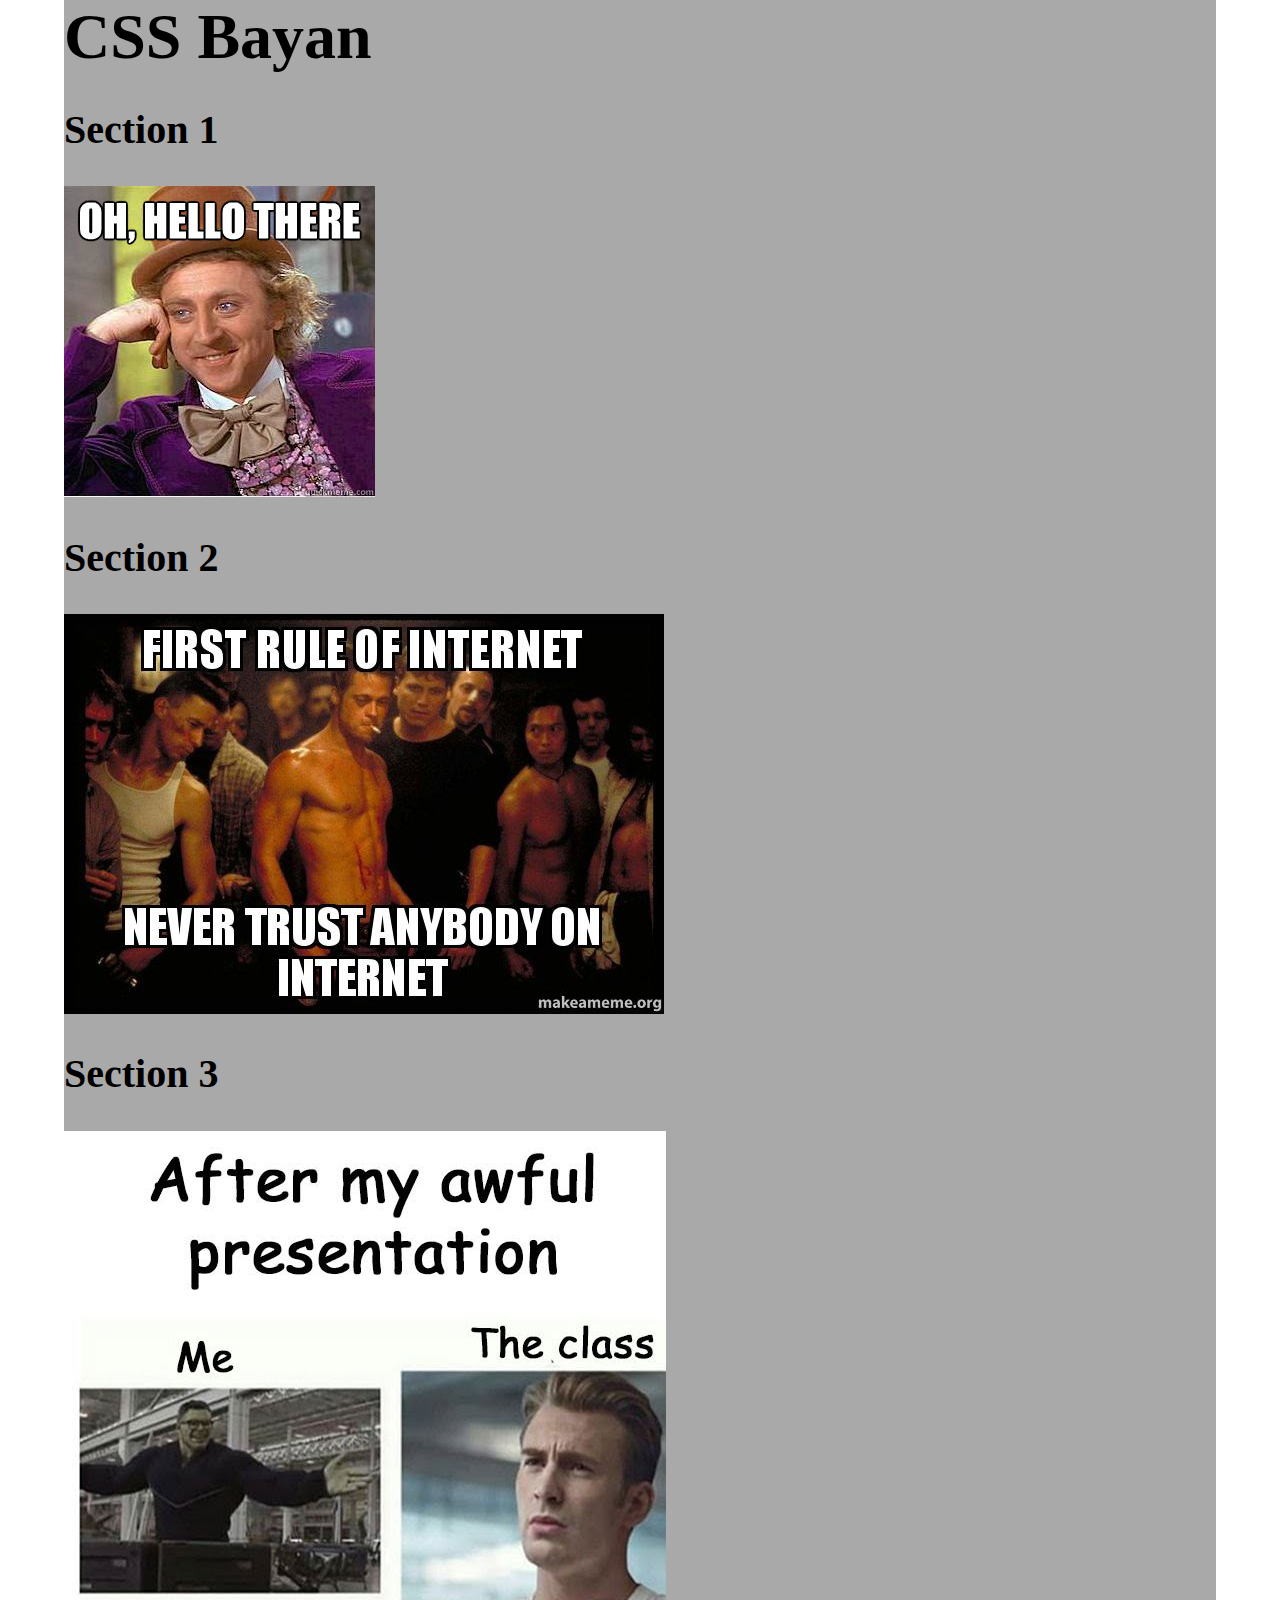
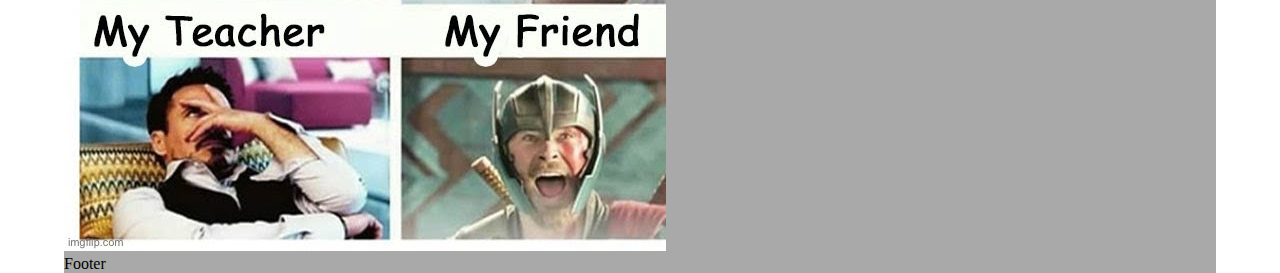
==== cssBayan/index.html @ b28ae28e "feat: add basic layout for html and 3 breakpoints (Sun, Mar 12, 2023 09:28:00 PM)" ====
<!DOCTYPE html>
<html lang="en">
  <head>
    <meta charset="UTF-8" />
    <meta http-equiv="X-UA-Compatible" content="IE=edge" />
    <meta name="viewport" content="width=device-width, initial-scale=1.0" />
    <title>CSS Bayan</title>
    <link rel="stylesheet" href="./css/normalize.css" />
    <link rel="stylesheet" href="./css/styles.css" />
  </head>
  <body>
    <div class="body-wrapper">
      <header>
        <h1>CSS Bayan</h1>
      </header>
      <main>
        <div class="accordion">
          <div class="accordion-section">
            <div class="accordion-header">
              <h2 class="accordion-title">Section 1</h2>
              <i class="accordion-icon"></i>
            </div>
            <div class="accordion-content">
              <img
                src="./assets/images/1.jpg"
                alt="Meme Image"
                class="accordion-image"
              />
            </div>
          </div>
          <div class="accordion-section">
            <div class="accordion-header">
              <h2 class="accordion-title">Section 2</h2>
              <i class="accordion-icon"></i>
            </div>
            <div class="accordion-content">
              <img
                src="./assets/images/2.jpg"
                alt="Meme Image"
                class="accordion-image"
              />
            </div>
          </div>
          <div class="accordion-section">
            <div class="accordion-header">
              <h2 class="accordion-title">Section 3</h2>
              <i class="accordion-icon"></i>
            </div>
            <div class="accordion-content">
              <img
                src="./assets/images/3.jpg"
                alt="Meme Image"
                class="accordion-image"
              />
            </div>
          </div>
        </div>
      </main>
      <footer>Footer</footer>
    </div>
  </body>
</html>
---- cssBayan/css/styles.css ----
.body-wrapper {
  background-color: darkgrey;
  margin: 0 auto;
  max-width: 90%;
}

h1 {
  margin: 0;
}

.accordion {
  display: flex;
  flex-direction: column;
}


/* Mobile breakpoint */
@media screen and (max-width: 767px) {


  h1 {
    font-size: 2em;
  }

  .accordion-title {
    font-size: 1.5rem;
  }

  /* .accordion-content {
    font-size: 1rem;
  } */
}

/* Tablet breakpoint */
@media screen and (min-width: 768px) and (max-width: 1199px) {

  h1 {
    font-size: 3em;
  }

  .accordion-title {
    font-size: 2rem;
  }

  /* .accordion-content {
      font-size: 1.2rem;
    } */
}

/* Desktop breakpoint */
@media screen and (min-width: 1200px) {


  h1 {
    font-size: 4em;
  }

  .accordion-title {
    font-size: 2.5rem;
  }

  /* .accordion-content {
      font-size: 1.5rem;
    } */
}
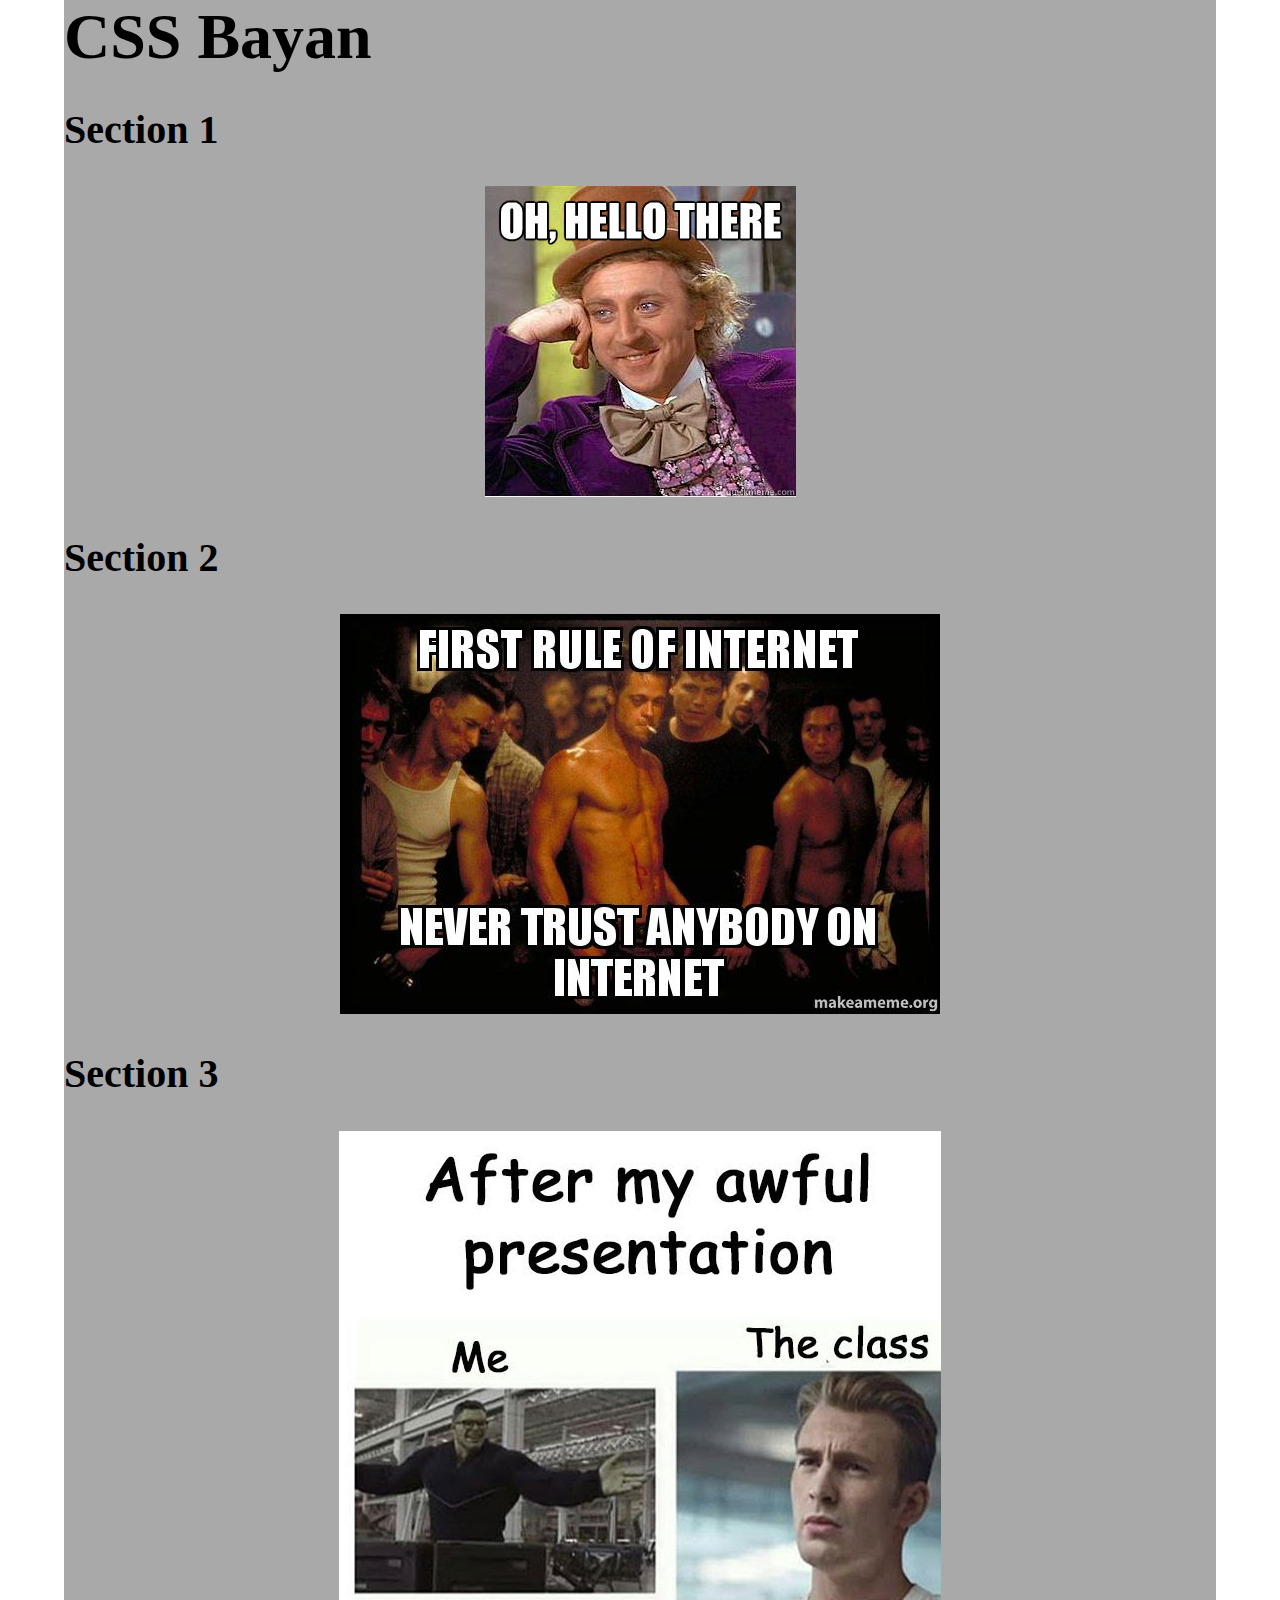
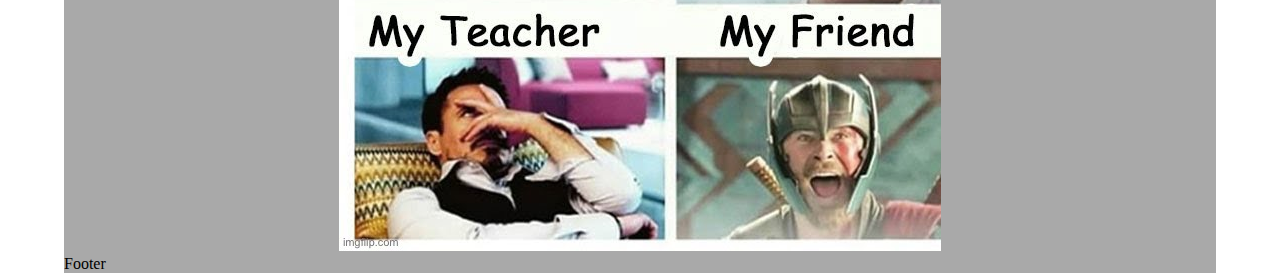
==== commit b4a9fe4d: "feat: add hover icons and coursor pointer in desktop breakpoint (Sun, Mar 12, 2023 10:03:00 PM)" ====
--- a/cssBayan/index.html
+++ b/cssBayan/index.html
@@ -18,7 +18,12 @@
           <div class="accordion-section">
             <div class="accordion-header">
               <h2 class="accordion-title">Section 1</h2>
-              <i class="accordion-icon"></i>
+              <i class="accordion-icon">
+                <img
+                  src="./assets/icons/folder-open-regular.svg"
+                  alt="Open folder icon"
+                />
+              </i>
             </div>
             <div class="accordion-content">
               <img
@@ -31,7 +36,12 @@
           <div class="accordion-section">
             <div class="accordion-header">
               <h2 class="accordion-title">Section 2</h2>
-              <i class="accordion-icon"></i>
+              <i class="accordion-icon">
+                <img
+                  src="./assets/icons/folder-open-regular.svg"
+                  alt="Open folder icon"
+                />
+              </i>
             </div>
             <div class="accordion-content">
               <img
@@ -44,7 +54,12 @@
           <div class="accordion-section">
             <div class="accordion-header">
               <h2 class="accordion-title">Section 3</h2>
-              <i class="accordion-icon"></i>
+              <i class="accordion-icon">
+                <img
+                  src="./assets/icons/folder-open-regular.svg"
+                  alt="Open folder icon"
+                />
+              </i>
             </div>
             <div class="accordion-content">
               <img
--- a/cssBayan/css/styles.css
+++ b/cssBayan/css/styles.css
@@ -11,6 +11,33 @@
 .accordion {
   display: flex;
   flex-direction: column;
+}
+
+.accordion-header {
+  display: flex;
+  justify-content: space-between;
+  align-items: center;
+}
+
+.accordion-icon {
+  display: inline-block;
+  width: 1.2em;
+  height: 1.2em;
+  vertical-align: middle;
+  margin-right: 0.5em;
+  /*hide the icons*/
+  opacity: 0;
+}
+
+.accordion-icon svg {
+  display: block;
+  width: 100%;
+  height: 100%;
+  fill: currentColor;
+}
+
+.accordion-content {
+  text-align: center;
 }
 
 
@@ -50,6 +77,16 @@
 /* Desktop breakpoint */
 @media screen and (min-width: 1200px) {
 
+  .accordion:hover .accordion-icon {
+    /* add a transition effect */
+    transition: opacity 0.1s;
+    /*show the icons*/
+    opacity: 1;
+  }
+
+  .accordion:hover {
+    cursor: pointer;
+  }
 
   h1 {
     font-size: 4em;
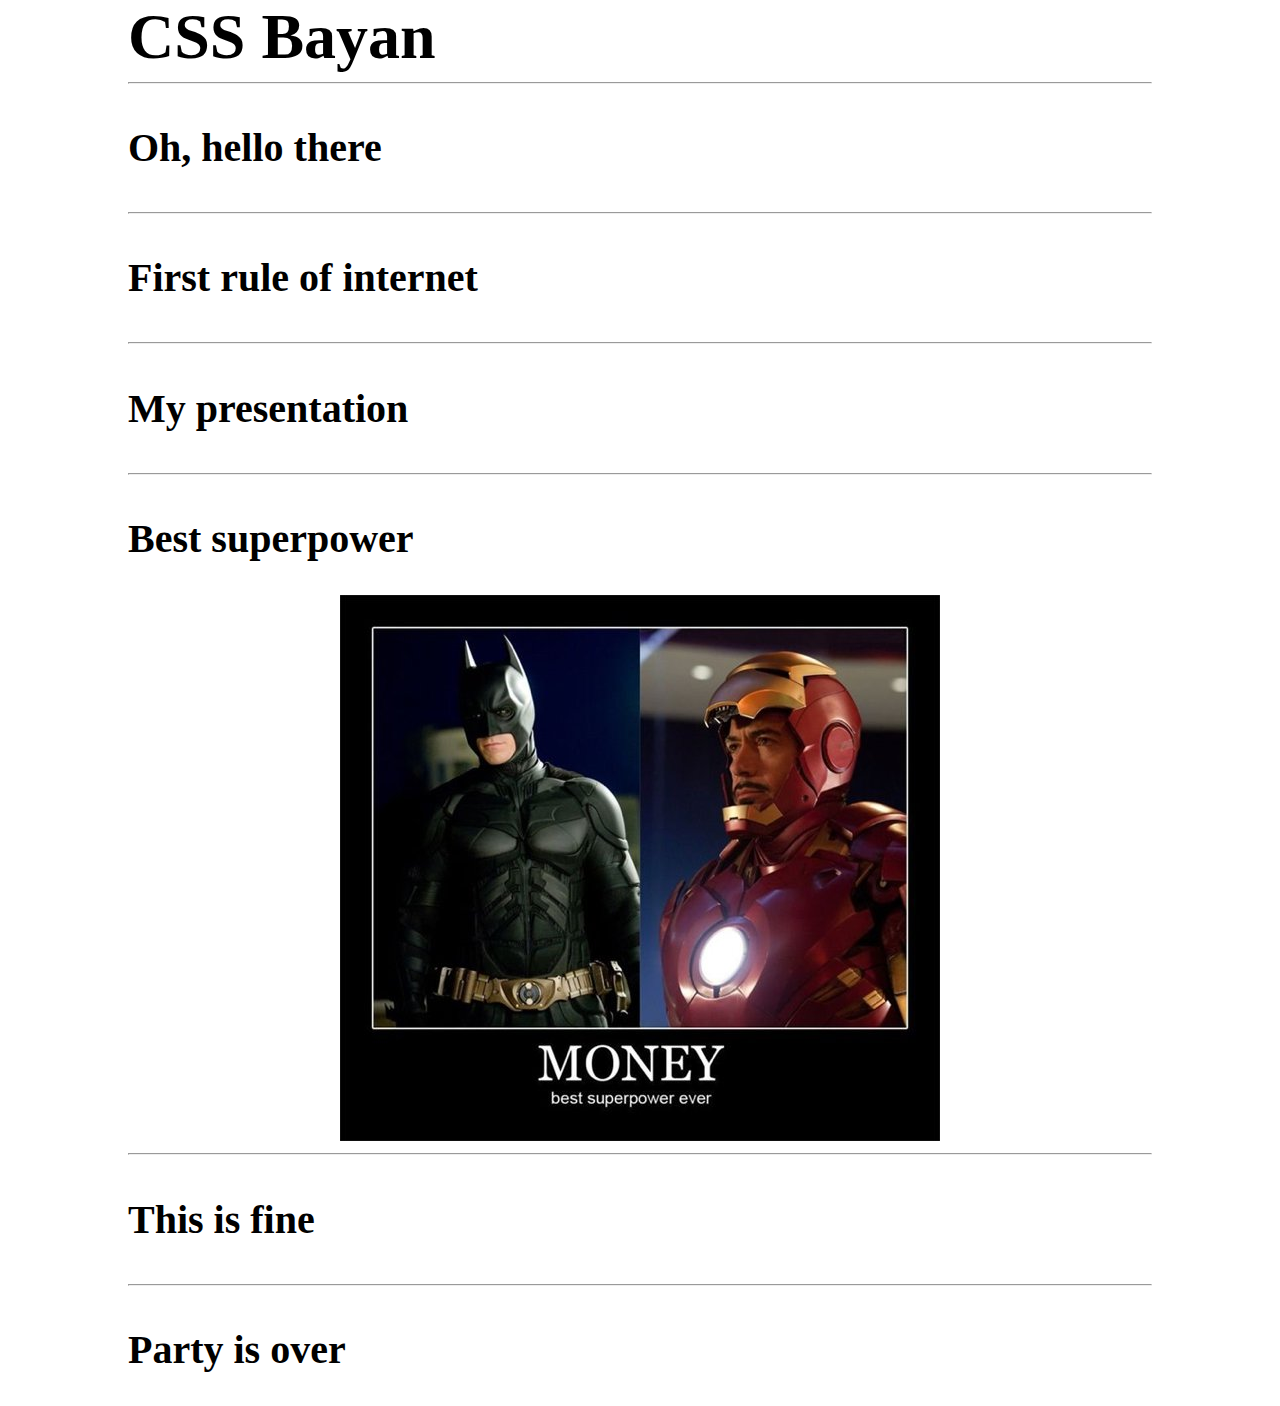
==== commit b8afcff1: "feat: add changing icon when accordion-section hover and showing 4th image by default in desktop bre" ====
--- a/cssBayan/index.html
+++ b/cssBayan/index.html
@@ -12,15 +12,16 @@
     <div class="body-wrapper">
       <header>
         <h1>CSS Bayan</h1>
+        <hr />
       </header>
       <main>
         <div class="accordion">
           <div class="accordion-section">
             <div class="accordion-header">
-              <h2 class="accordion-title">Section 1</h2>
+              <h2 class="accordion-title">Oh, hello there</h2>
               <i class="accordion-icon">
                 <img
-                  src="./assets/icons/folder-open-regular.svg"
+                  src="./assets/icons/folder-closed-regular.svg"
                   alt="Open folder icon"
                 />
               </i>
@@ -32,13 +33,15 @@
                 class="accordion-image"
               />
             </div>
+            <hr />
           </div>
+
           <div class="accordion-section">
             <div class="accordion-header">
-              <h2 class="accordion-title">Section 2</h2>
+              <h2 class="accordion-title">First rule of internet</h2>
               <i class="accordion-icon">
                 <img
-                  src="./assets/icons/folder-open-regular.svg"
+                  src="./assets/icons/folder-closed-regular.svg"
                   alt="Open folder icon"
                 />
               </i>
@@ -50,13 +53,14 @@
                 class="accordion-image"
               />
             </div>
+            <hr />
           </div>
           <div class="accordion-section">
             <div class="accordion-header">
-              <h2 class="accordion-title">Section 3</h2>
+              <h2 class="accordion-title">My presentation</h2>
               <i class="accordion-icon">
                 <img
-                  src="./assets/icons/folder-open-regular.svg"
+                  src="./assets/icons/folder-closed-regular.svg"
                   alt="Open folder icon"
                 />
               </i>
@@ -68,10 +72,67 @@
                 class="accordion-image"
               />
             </div>
+            <hr />
+          </div>
+          <div class="accordion-section">
+            <div class="accordion-header">
+              <h2 class="accordion-title">Best superpower</h2>
+              <i class="accordion-icon accordion-icon-open">
+                <img
+                  src="./assets/icons/folder-closed-regular.svg"
+                  alt="Open folder icon"
+                />
+              </i>
+            </div>
+            <div class="accordion-content accordion-content-active">
+              <img
+                src="./assets/images/4.jpg"
+                alt="Meme Image"
+                class="accordion-image"
+              />
+            </div>
+            <hr />
+          </div>
+          <div class="accordion-section">
+            <div class="accordion-header">
+              <h2 class="accordion-title">This is fine</h2>
+              <i class="accordion-icon">
+                <img
+                  src="./assets/icons/folder-closed-regular.svg"
+                  alt="Open folder icon"
+                />
+              </i>
+            </div>
+            <div class="accordion-content">
+              <img
+                src="./assets/images/5.jpg"
+                alt="Meme Image"
+                class="accordion-image"
+              />
+            </div>
+            <hr />
+          </div>
+          <div class="accordion-section">
+            <div class="accordion-header">
+              <h2 class="accordion-title">Party is over</h2>
+              <i class="accordion-icon">
+                <img
+                  src="./assets/icons/folder-closed-regular.svg"
+                  alt="Open folder icon"
+                />
+              </i>
+            </div>
+            <div class="accordion-content">
+              <img
+                src="./assets/images/6.jpg"
+                alt="Meme Image"
+                class="accordion-image"
+              />
+            </div>
           </div>
         </div>
       </main>
-      <footer>Footer</footer>
+      <footer></footer>
     </div>
   </body>
 </html>
--- a/cssBayan/css/styles.css
+++ b/cssBayan/css/styles.css
@@ -1,7 +1,6 @@
 .body-wrapper {
-  background-color: darkgrey;
   margin: 0 auto;
-  max-width: 90%;
+  max-width: 80%;
 }
 
 h1 {
@@ -27,6 +26,8 @@
   margin-right: 0.5em;
   /*hide the icons*/
   opacity: 0;
+  /* add a transition effect */
+  transition: opacity 0.2s;
 }
 
 .accordion-icon svg {
@@ -40,11 +41,14 @@
   text-align: center;
 }
 
+.accordion-content img {
+  max-width: 100%;
+  height: auto;
+}
+
 
 /* Mobile breakpoint */
 @media screen and (max-width: 767px) {
-
-
   h1 {
     font-size: 2em;
   }
@@ -52,15 +56,10 @@
   .accordion-title {
     font-size: 1.5rem;
   }
-
-  /* .accordion-content {
-    font-size: 1rem;
-  } */
 }
 
 /* Tablet breakpoint */
 @media screen and (min-width: 768px) and (max-width: 1199px) {
-
   h1 {
     font-size: 3em;
   }
@@ -68,18 +67,33 @@
   .accordion-title {
     font-size: 2rem;
   }
-
-  /* .accordion-content {
-      font-size: 1.2rem;
-    } */
 }
 
 /* Desktop breakpoint */
 @media screen and (min-width: 1200px) {
+  h1 {
+    font-size: 4em;
+  }
+
+  .accordion-title {
+    font-size: 2.5rem;
+  }
+
+  .accordion-content {
+    /* hide the accordion content by default */
+    display: none;
+  }
+
+  .accordion-content-active {
+    display: block;
+  }
+
+  .accordion-icon-open img {
+    /* change icon image when section hovered */
+    content: url('../assets/icons/folder-open-regular.svg');
+  }
 
   .accordion:hover .accordion-icon {
-    /* add a transition effect */
-    transition: opacity 0.1s;
     /*show the icons*/
     opacity: 1;
   }
@@ -88,15 +102,16 @@
     cursor: pointer;
   }
 
-  h1 {
-    font-size: 4em;
+  .accordion-section:hover .accordion-icon img {
+    /* change icon image when section hovered */
+    content: url('../assets/icons/folder-open-regular.svg');
   }
 
-  .accordion-title {
-    font-size: 2.5rem;
+
+  /* show the accordion content when the user hovers over a meme image */
+  .accordion-section:hover .accordion-content {
+    display: block;
   }
 
-  /* .accordion-content {
-      font-size: 1.5rem;
-    } */
+
 }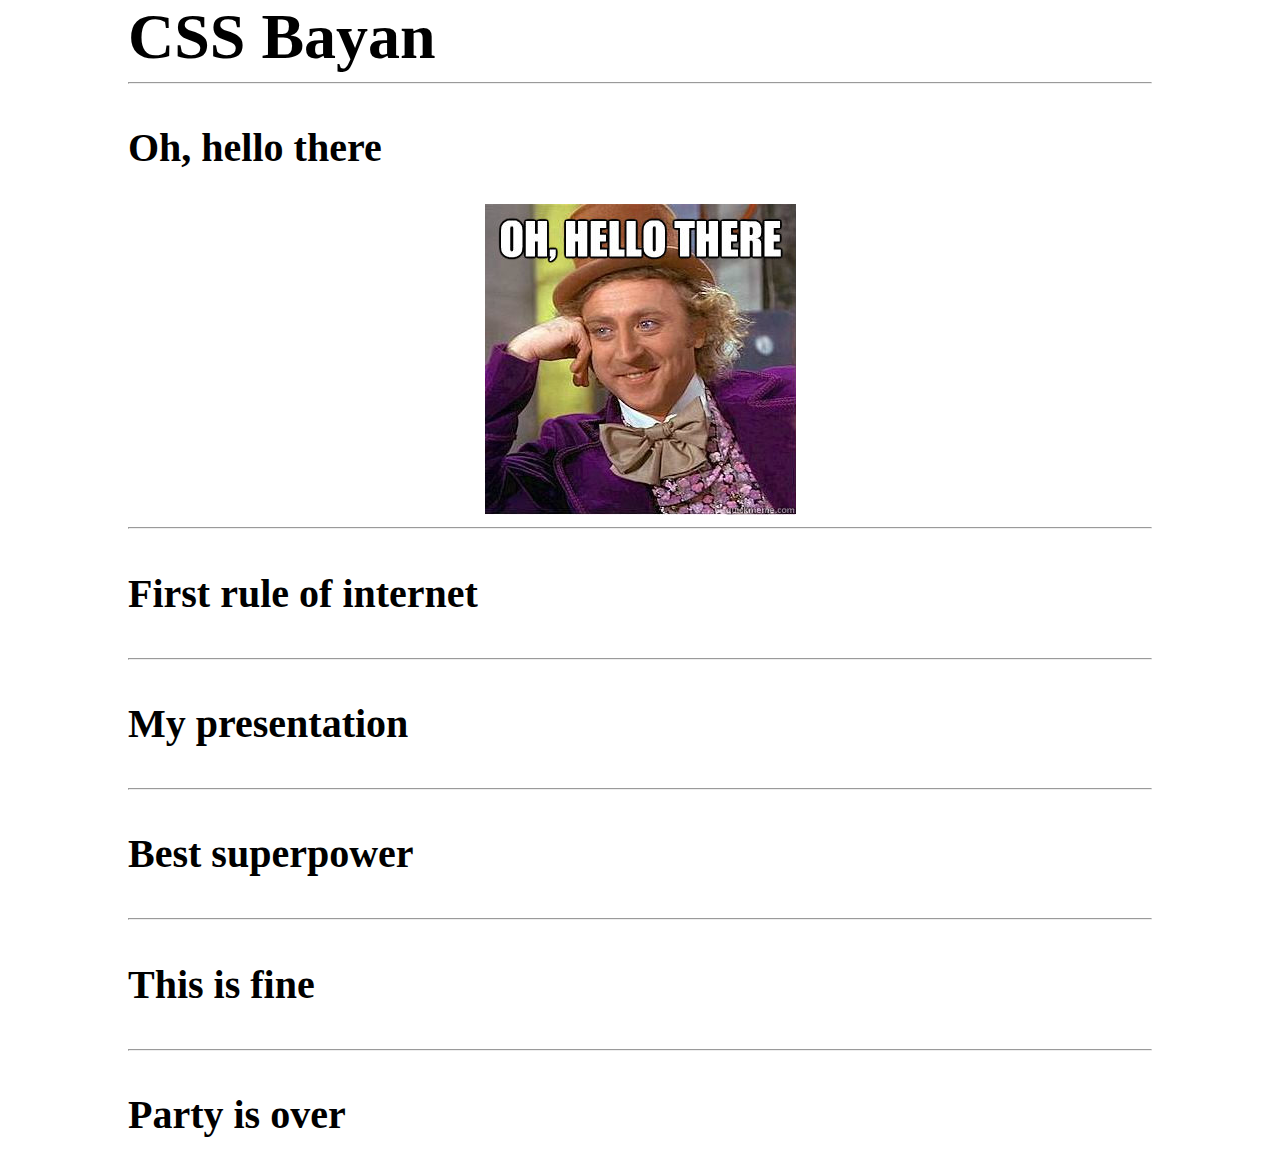
==== commit b403d471: "fix: change layout for first item (Tue, Mar 14, 2023 10:25:00 AM)" ====
--- a/cssBayan/index.html
+++ b/cssBayan/index.html
@@ -8,6 +8,7 @@
     <link rel="stylesheet" href="./css/normalize.css" />
     <link rel="stylesheet" href="./css/styles.css" />
   </head>
+
   <body>
     <div class="body-wrapper">
       <header>
@@ -19,14 +20,14 @@
           <div class="accordion-section">
             <div class="accordion-header">
               <h2 class="accordion-title">Oh, hello there</h2>
-              <i class="accordion-icon">
+              <i class="accordion-icon accordion-icon-open">
                 <img
                   src="./assets/icons/folder-closed-regular.svg"
                   alt="Open folder icon"
                 />
               </i>
             </div>
-            <div class="accordion-content">
+            <div class="accordion-content accordion-content-active">
               <img
                 src="./assets/images/1.jpg"
                 alt="Meme Image"
@@ -77,14 +78,14 @@
           <div class="accordion-section">
             <div class="accordion-header">
               <h2 class="accordion-title">Best superpower</h2>
-              <i class="accordion-icon accordion-icon-open">
+              <i class="accordion-icon">
                 <img
                   src="./assets/icons/folder-closed-regular.svg"
                   alt="Open folder icon"
                 />
               </i>
             </div>
-            <div class="accordion-content accordion-content-active">
+            <div class="accordion-content">
               <img
                 src="./assets/images/4.jpg"
                 alt="Meme Image"
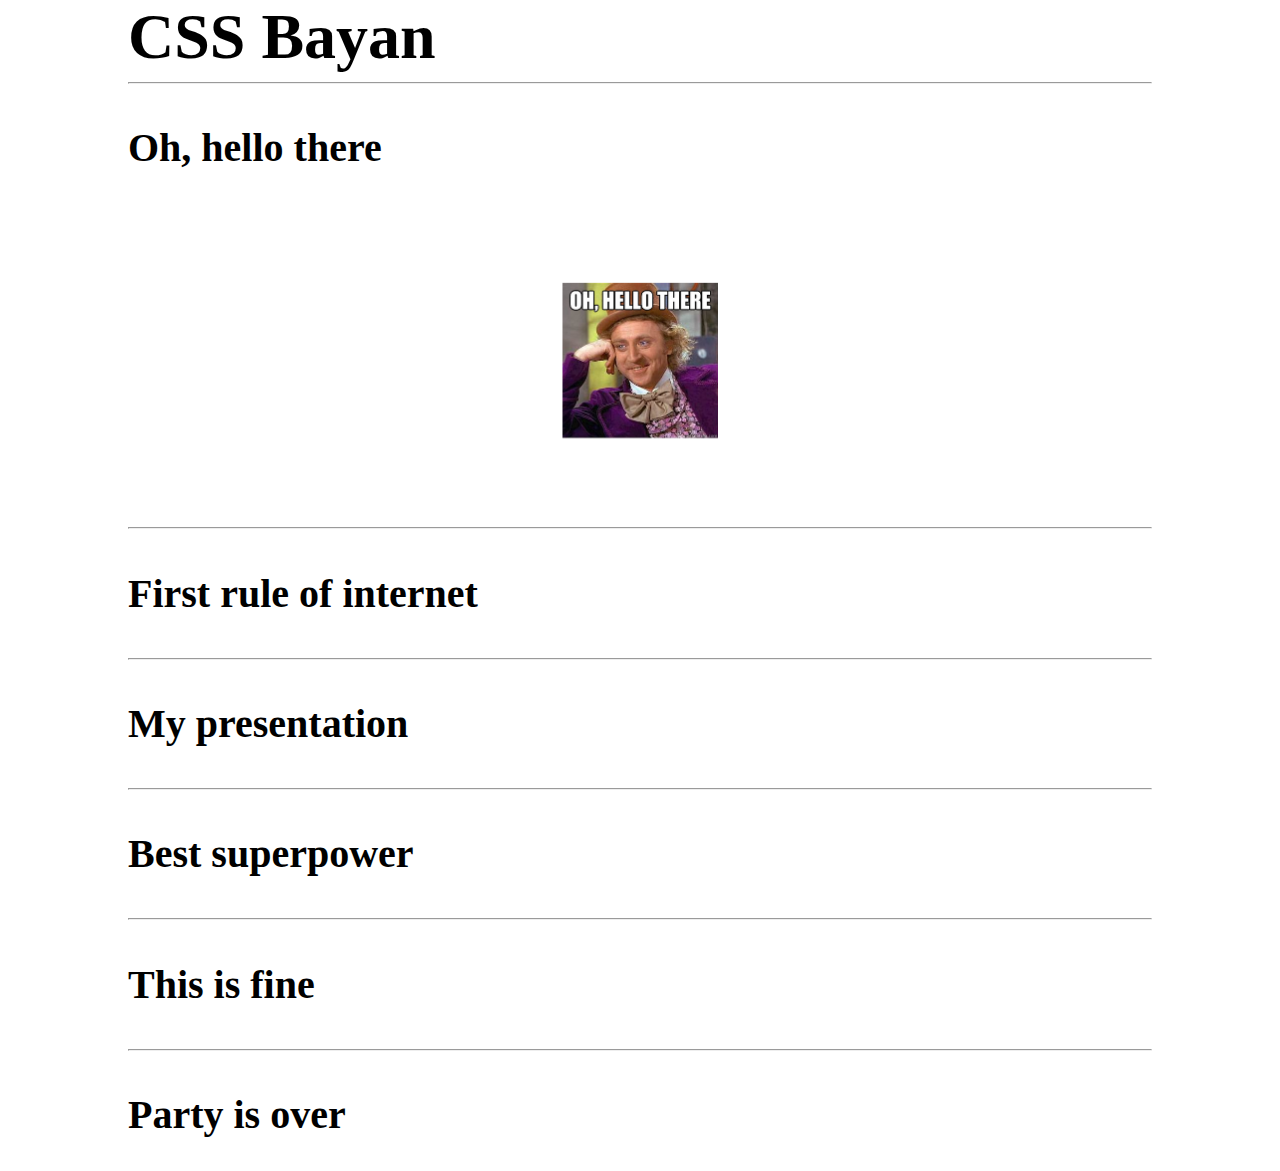
==== commit 43f630be: "refactor: rename names of classes for better readability (Wed, Mar 15, 2023 00:40:00 PM)" ====
--- a/cssBayan/index.html
+++ b/cssBayan/index.html
@@ -17,9 +17,9 @@
       </header>
       <main>
         <div class="accordion">
-          <div class="accordion-section">
-            <div class="accordion-header">
-              <h2 class="accordion-title">Oh, hello there</h2>
+          <div class="accordion-item">
+            <div class="accordion-item-header">
+              <h2 class="accordion-item-title">Oh, hello there</h2>
               <i class="accordion-icon accordion-icon-open">
                 <img
                   src="./assets/icons/folder-closed-regular.svg"
@@ -27,7 +27,7 @@
                 />
               </i>
             </div>
-            <div class="accordion-content accordion-content-active">
+            <div class="accordion-title-content accordion-title-content-active">
               <img
                 src="./assets/images/1.jpg"
                 alt="Meme Image"
@@ -37,9 +37,9 @@
             <hr />
           </div>
 
-          <div class="accordion-section">
-            <div class="accordion-header">
-              <h2 class="accordion-title">First rule of internet</h2>
+          <div class="accordion-item">
+            <div class="accordion-item-header">
+              <h2 class="accordion-item-title">First rule of internet</h2>
               <i class="accordion-icon">
                 <img
                   src="./assets/icons/folder-closed-regular.svg"
@@ -47,7 +47,7 @@
                 />
               </i>
             </div>
-            <div class="accordion-content">
+            <div class="accordion-title-content">
               <img
                 src="./assets/images/2.jpg"
                 alt="Meme Image"
@@ -56,9 +56,9 @@
             </div>
             <hr />
           </div>
-          <div class="accordion-section">
-            <div class="accordion-header">
-              <h2 class="accordion-title">My presentation</h2>
+          <div class="accordion-item">
+            <div class="accordion-item-header">
+              <h2 class="accordion-item-title">My presentation</h2>
               <i class="accordion-icon">
                 <img
                   src="./assets/icons/folder-closed-regular.svg"
@@ -66,7 +66,7 @@
                 />
               </i>
             </div>
-            <div class="accordion-content">
+            <div class="accordion-title-content">
               <img
                 src="./assets/images/3.jpg"
                 alt="Meme Image"
@@ -75,9 +75,9 @@
             </div>
             <hr />
           </div>
-          <div class="accordion-section">
-            <div class="accordion-header">
-              <h2 class="accordion-title">Best superpower</h2>
+          <div class="accordion-item">
+            <div class="accordion-item-header">
+              <h2 class="accordion-item-title">Best superpower</h2>
               <i class="accordion-icon">
                 <img
                   src="./assets/icons/folder-closed-regular.svg"
@@ -85,7 +85,7 @@
                 />
               </i>
             </div>
-            <div class="accordion-content">
+            <div class="accordion-title-content">
               <img
                 src="./assets/images/4.jpg"
                 alt="Meme Image"
@@ -94,9 +94,9 @@
             </div>
             <hr />
           </div>
-          <div class="accordion-section">
-            <div class="accordion-header">
-              <h2 class="accordion-title">This is fine</h2>
+          <div class="accordion-item">
+            <div class="accordion-item-header">
+              <h2 class="accordion-item-title">This is fine</h2>
               <i class="accordion-icon">
                 <img
                   src="./assets/icons/folder-closed-regular.svg"
@@ -104,7 +104,7 @@
                 />
               </i>
             </div>
-            <div class="accordion-content">
+            <div class="accordion-title-content">
               <img
                 src="./assets/images/5.jpg"
                 alt="Meme Image"
@@ -113,9 +113,9 @@
             </div>
             <hr />
           </div>
-          <div class="accordion-section">
-            <div class="accordion-header">
-              <h2 class="accordion-title">Party is over</h2>
+          <div class="accordion-item">
+            <div class="accordion-item-header">
+              <h2 class="accordion-item-title">Party is over</h2>
               <i class="accordion-icon">
                 <img
                   src="./assets/icons/folder-closed-regular.svg"
@@ -123,7 +123,7 @@
                 />
               </i>
             </div>
-            <div class="accordion-content">
+            <div class="accordion-title-content">
               <img
                 src="./assets/images/6.jpg"
                 alt="Meme Image"
--- a/cssBayan/css/styles.css
+++ b/cssBayan/css/styles.css
@@ -12,7 +12,7 @@
   flex-direction: column;
 }
 
-.accordion-header {
+.accordion-item-header {
   display: flex;
   justify-content: space-between;
   align-items: center;
@@ -23,11 +23,10 @@
   width: 1.2em;
   height: 1.2em;
   vertical-align: middle;
-  margin-right: 0.5em;
   /*hide the icons*/
   opacity: 0;
   /* add a transition effect */
-  transition: opacity 0.2s;
+  transition: opacity 0.5s ease-in-out;
 }
 
 .accordion-icon svg {
@@ -37,15 +36,15 @@
   fill: currentColor;
 }
 
-.accordion-content {
+.accordion-title-content {
   text-align: center;
+
 }
 
-.accordion-content img {
+.accordion-title-content img {
   max-width: 100%;
   height: auto;
 }
-
 
 /* Mobile breakpoint */
 @media screen and (max-width: 767px) {
@@ -53,7 +52,7 @@
     font-size: 2em;
   }
 
-  .accordion-title {
+  .accordion-item-title {
     font-size: 1.5rem;
   }
 }
@@ -64,7 +63,7 @@
     font-size: 3em;
   }
 
-  .accordion-title {
+  .accordion-item-title {
     font-size: 2rem;
   }
 }
@@ -75,43 +74,47 @@
     font-size: 4em;
   }
 
-  .accordion-title {
+  .accordion-item-title {
     font-size: 2.5rem;
   }
 
-  .accordion-content {
+  .accordion-title-content {
     /* hide the accordion content by default */
     display: none;
+    /* transform-origin: top center; */
+    transition: 3s ease-in-out;
+    transform: scale(0.5);
+
   }
 
-  .accordion-content-active {
+  .accordion-title-content-active {
     display: block;
   }
 
   .accordion-icon-open img {
-    /* change icon image when section hovered */
+    /* change icon image when item hovered */
     content: url('../assets/icons/folder-open-regular.svg');
   }
 
-  .accordion:hover .accordion-icon {
-    /*show the icons*/
-    opacity: 1;
+  @media (hover :hover) {
+    .accordion:hover .accordion-icon {
+      /*show the icons*/
+      opacity: 1;
+    }
+
+    .accordion:hover .accordion-item {
+      cursor: pointer;
+    }
+
+    .accordion-item:hover .accordion-icon img {
+      /* change icon image when item hovered */
+      content: url('../assets/icons/folder-open-regular.svg');
+    }
+
+    /* show the accordion content when the user hovers over a meme image */
+    .accordion-item:hover .accordion-title-content {
+      display: block;
+      transform: scale(1);
+    }
   }
-
-  .accordion:hover {
-    cursor: pointer;
-  }
-
-  .accordion-section:hover .accordion-icon img {
-    /* change icon image when section hovered */
-    content: url('../assets/icons/folder-open-regular.svg');
-  }
-
-
-  /* show the accordion content when the user hovers over a meme image */
-  .accordion-section:hover .accordion-content {
-    display: block;
-  }
-
-
 }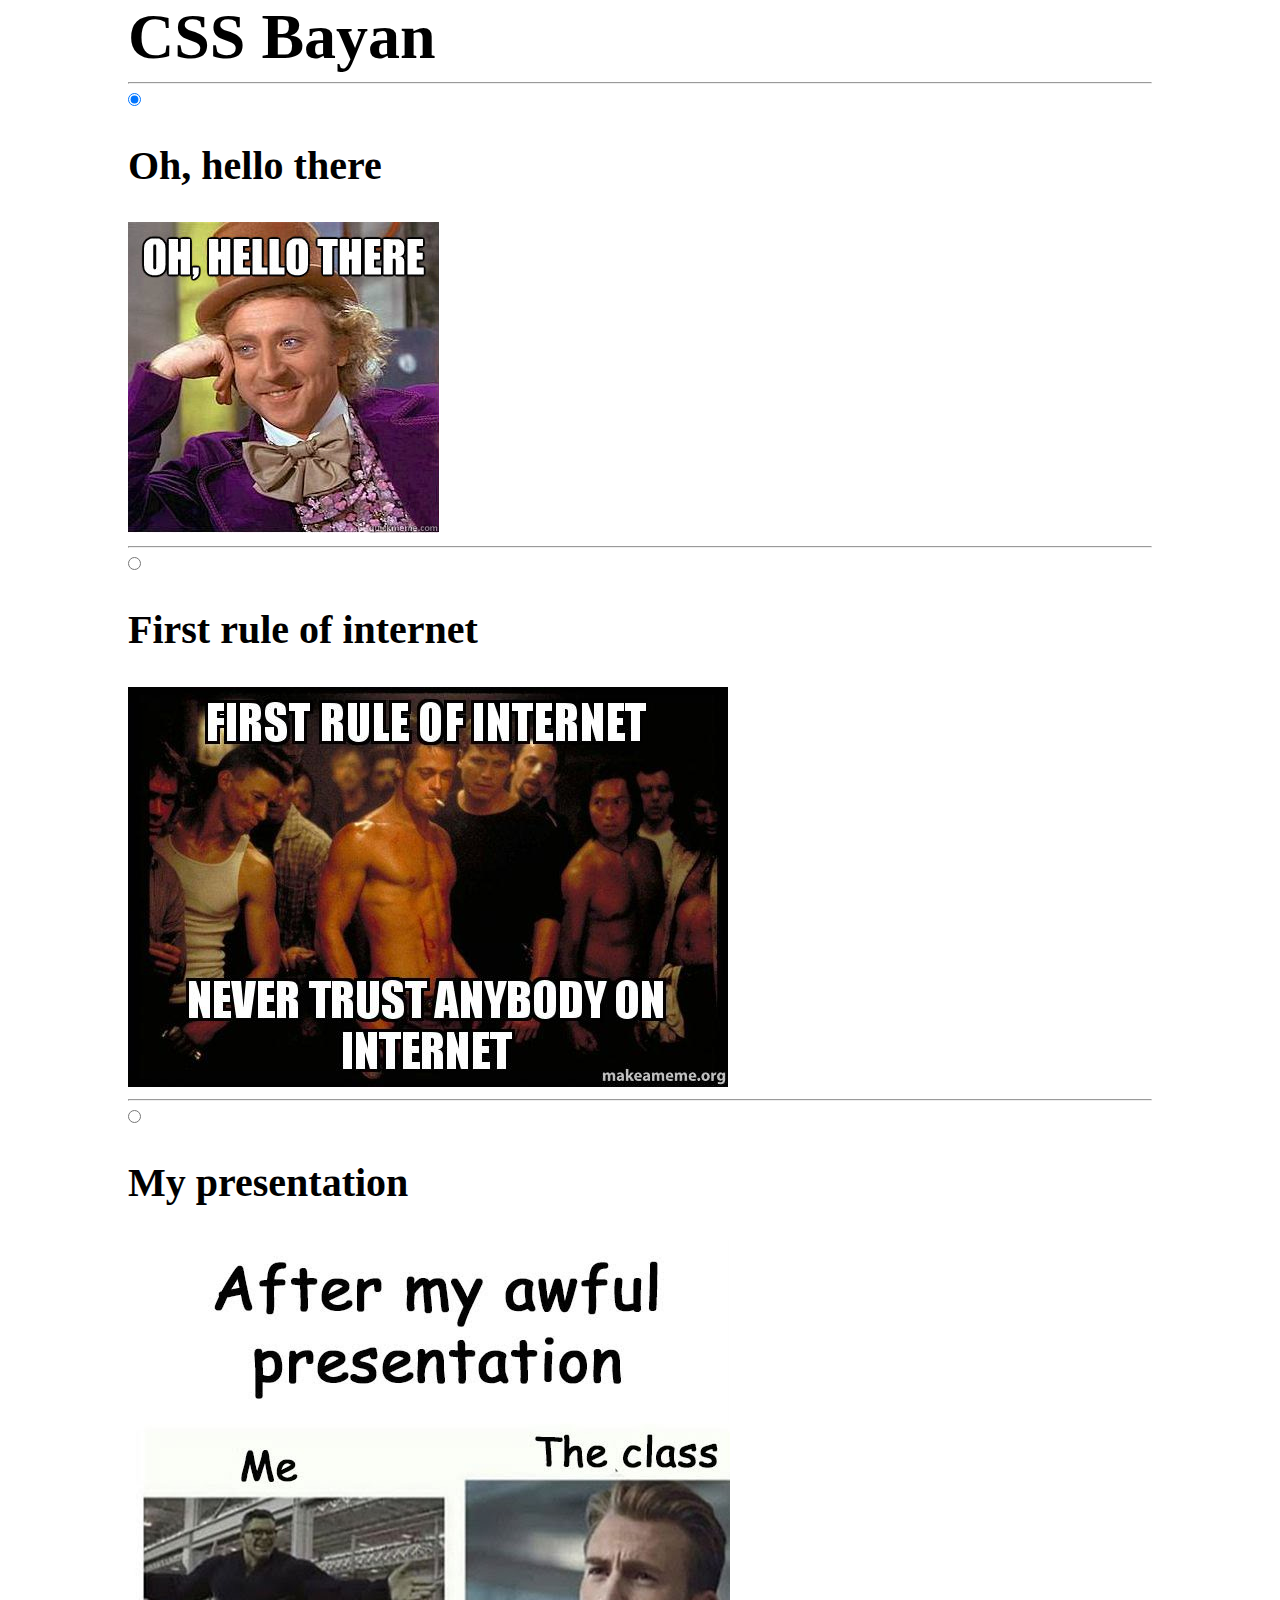
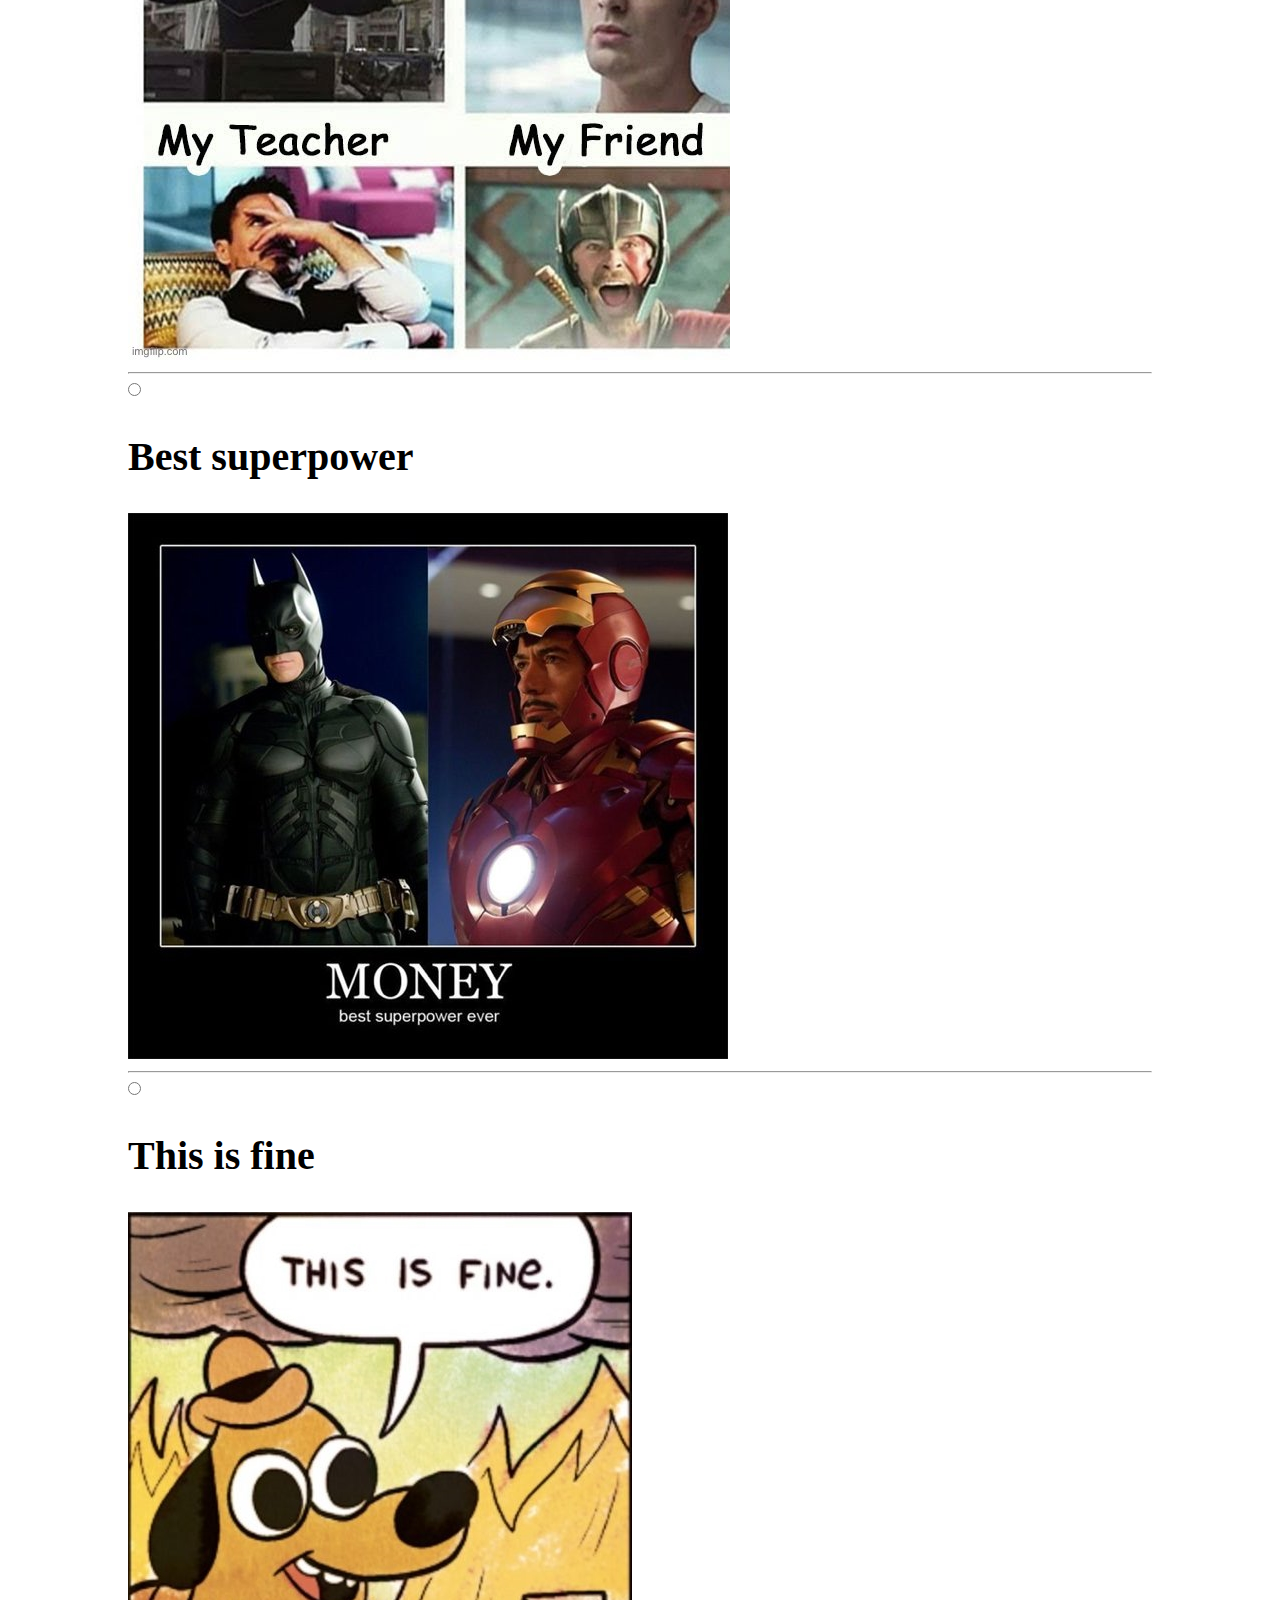
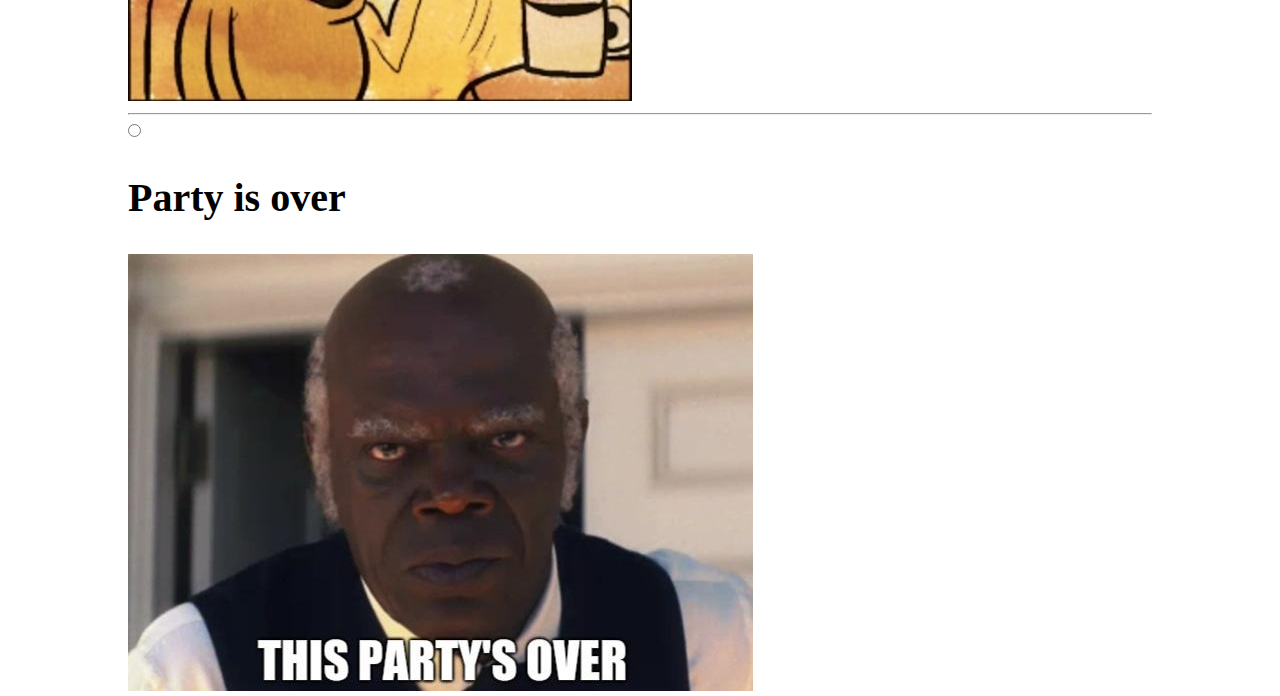
==== commit 3760d92d: "feat: add layout for accordion as input radio + label (Wen, Mar 15, 2023 02:16:00 PM)" ====
--- a/cssBayan/index.html
+++ b/cssBayan/index.html
@@ -18,7 +18,14 @@
       <main>
         <div class="accordion">
           <div class="accordion-item">
-            <div class="accordion-item-header">
+            <input
+              class="accordion-item-input"
+              type="radio"
+              name="accordion"
+              id="accordion-1"
+              checked
+            />
+            <label class="accordion-item-header" for="accordion-1">
               <h2 class="accordion-item-title">Oh, hello there</h2>
               <i class="accordion-icon accordion-icon-open">
                 <img
@@ -26,8 +33,8 @@
                   alt="Open folder icon"
                 />
               </i>
-            </div>
-            <div class="accordion-title-content accordion-title-content-active">
+            </label>
+            <div class="accordion-item-content accordion-item-content-active">
               <img
                 src="./assets/images/1.jpg"
                 alt="Meme Image"
@@ -38,7 +45,13 @@
           </div>
 
           <div class="accordion-item">
-            <div class="accordion-item-header">
+            <input
+              class="accordion-item-input"
+              type="radio"
+              name="accordion"
+              id="accordion-2"
+            />
+            <label class="accordion-item-header" for="accordion-2">
               <h2 class="accordion-item-title">First rule of internet</h2>
               <i class="accordion-icon">
                 <img
@@ -46,8 +59,8 @@
                   alt="Open folder icon"
                 />
               </i>
-            </div>
-            <div class="accordion-title-content">
+            </label>
+            <div class="accordion-item-content">
               <img
                 src="./assets/images/2.jpg"
                 alt="Meme Image"
@@ -57,7 +70,13 @@
             <hr />
           </div>
           <div class="accordion-item">
-            <div class="accordion-item-header">
+            <input
+              class="accordion-item-input"
+              type="radio"
+              name="accordion"
+              id="accordion-3"
+            />
+            <label class="accordion-item-header" for="accordion-3">
               <h2 class="accordion-item-title">My presentation</h2>
               <i class="accordion-icon">
                 <img
@@ -65,8 +84,8 @@
                   alt="Open folder icon"
                 />
               </i>
-            </div>
-            <div class="accordion-title-content">
+            </label>
+            <div class="accordion-item-content">
               <img
                 src="./assets/images/3.jpg"
                 alt="Meme Image"
@@ -76,7 +95,13 @@
             <hr />
           </div>
           <div class="accordion-item">
-            <div class="accordion-item-header">
+            <input
+              class="accordion-item-input"
+              type="radio"
+              name="accordion"
+              id="accordion-4"
+            />
+            <label class="accordion-item-header" for="accordion-4">
               <h2 class="accordion-item-title">Best superpower</h2>
               <i class="accordion-icon">
                 <img
@@ -84,8 +109,8 @@
                   alt="Open folder icon"
                 />
               </i>
-            </div>
-            <div class="accordion-title-content">
+            </label>
+            <div class="accordion-item-content">
               <img
                 src="./assets/images/4.jpg"
                 alt="Meme Image"
@@ -95,7 +120,13 @@
             <hr />
           </div>
           <div class="accordion-item">
-            <div class="accordion-item-header">
+            <input
+              class="accordion-item-input"
+              type="radio"
+              name="accordion"
+              id="accordion-5"
+            />
+            <label class="accordion-item-header" for="accordion-5">
               <h2 class="accordion-item-title">This is fine</h2>
               <i class="accordion-icon">
                 <img
@@ -103,8 +134,8 @@
                   alt="Open folder icon"
                 />
               </i>
-            </div>
-            <div class="accordion-title-content">
+            </label>
+            <div class="accordion-item-content">
               <img
                 src="./assets/images/5.jpg"
                 alt="Meme Image"
@@ -114,7 +145,13 @@
             <hr />
           </div>
           <div class="accordion-item">
-            <div class="accordion-item-header">
+            <input
+              class="accordion-item-input"
+              type="radio"
+              name="accordion"
+              id="accordion-6"
+            />
+            <label class="accordion-item-header" for="accordion-6">
               <h2 class="accordion-item-title">Party is over</h2>
               <i class="accordion-icon">
                 <img
@@ -122,8 +159,8 @@
                   alt="Open folder icon"
                 />
               </i>
-            </div>
-            <div class="accordion-title-content">
+            </label>
+            <div class="accordion-item-content">
               <img
                 src="./assets/images/6.jpg"
                 alt="Meme Image"
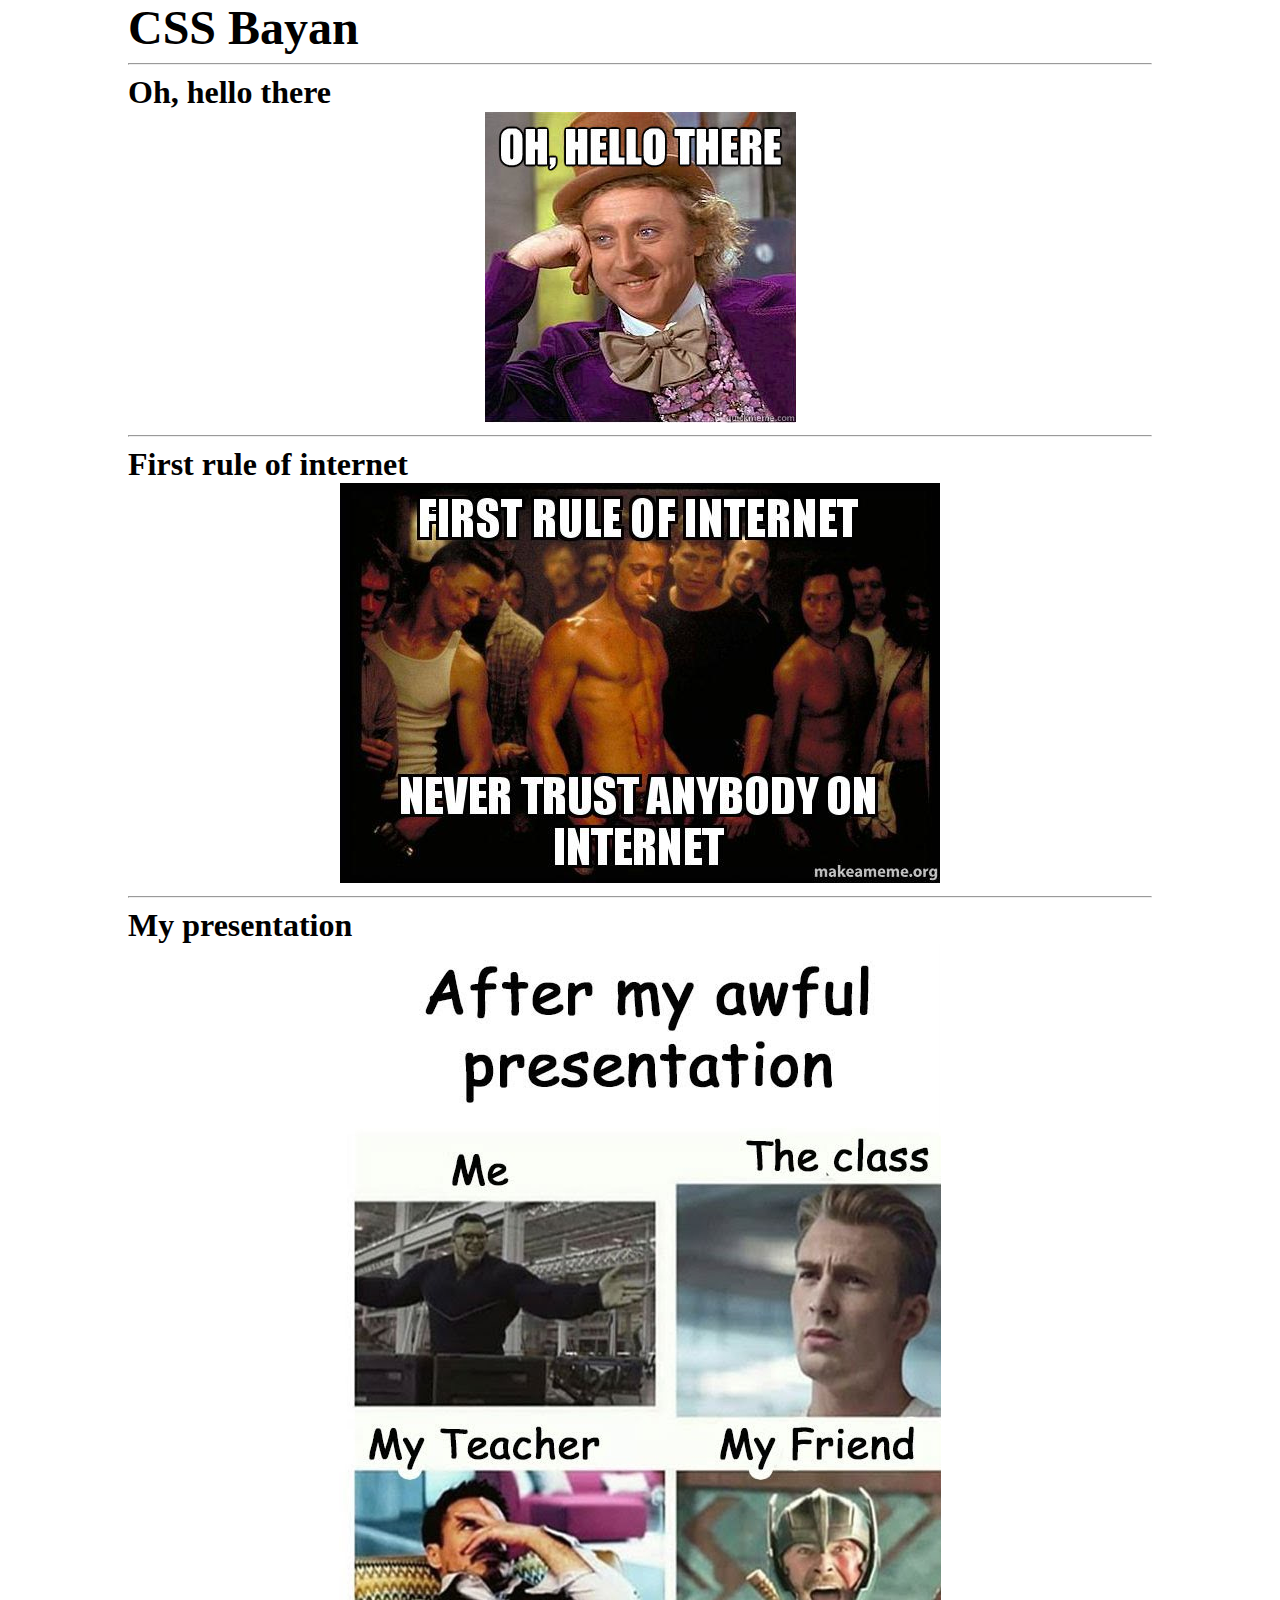
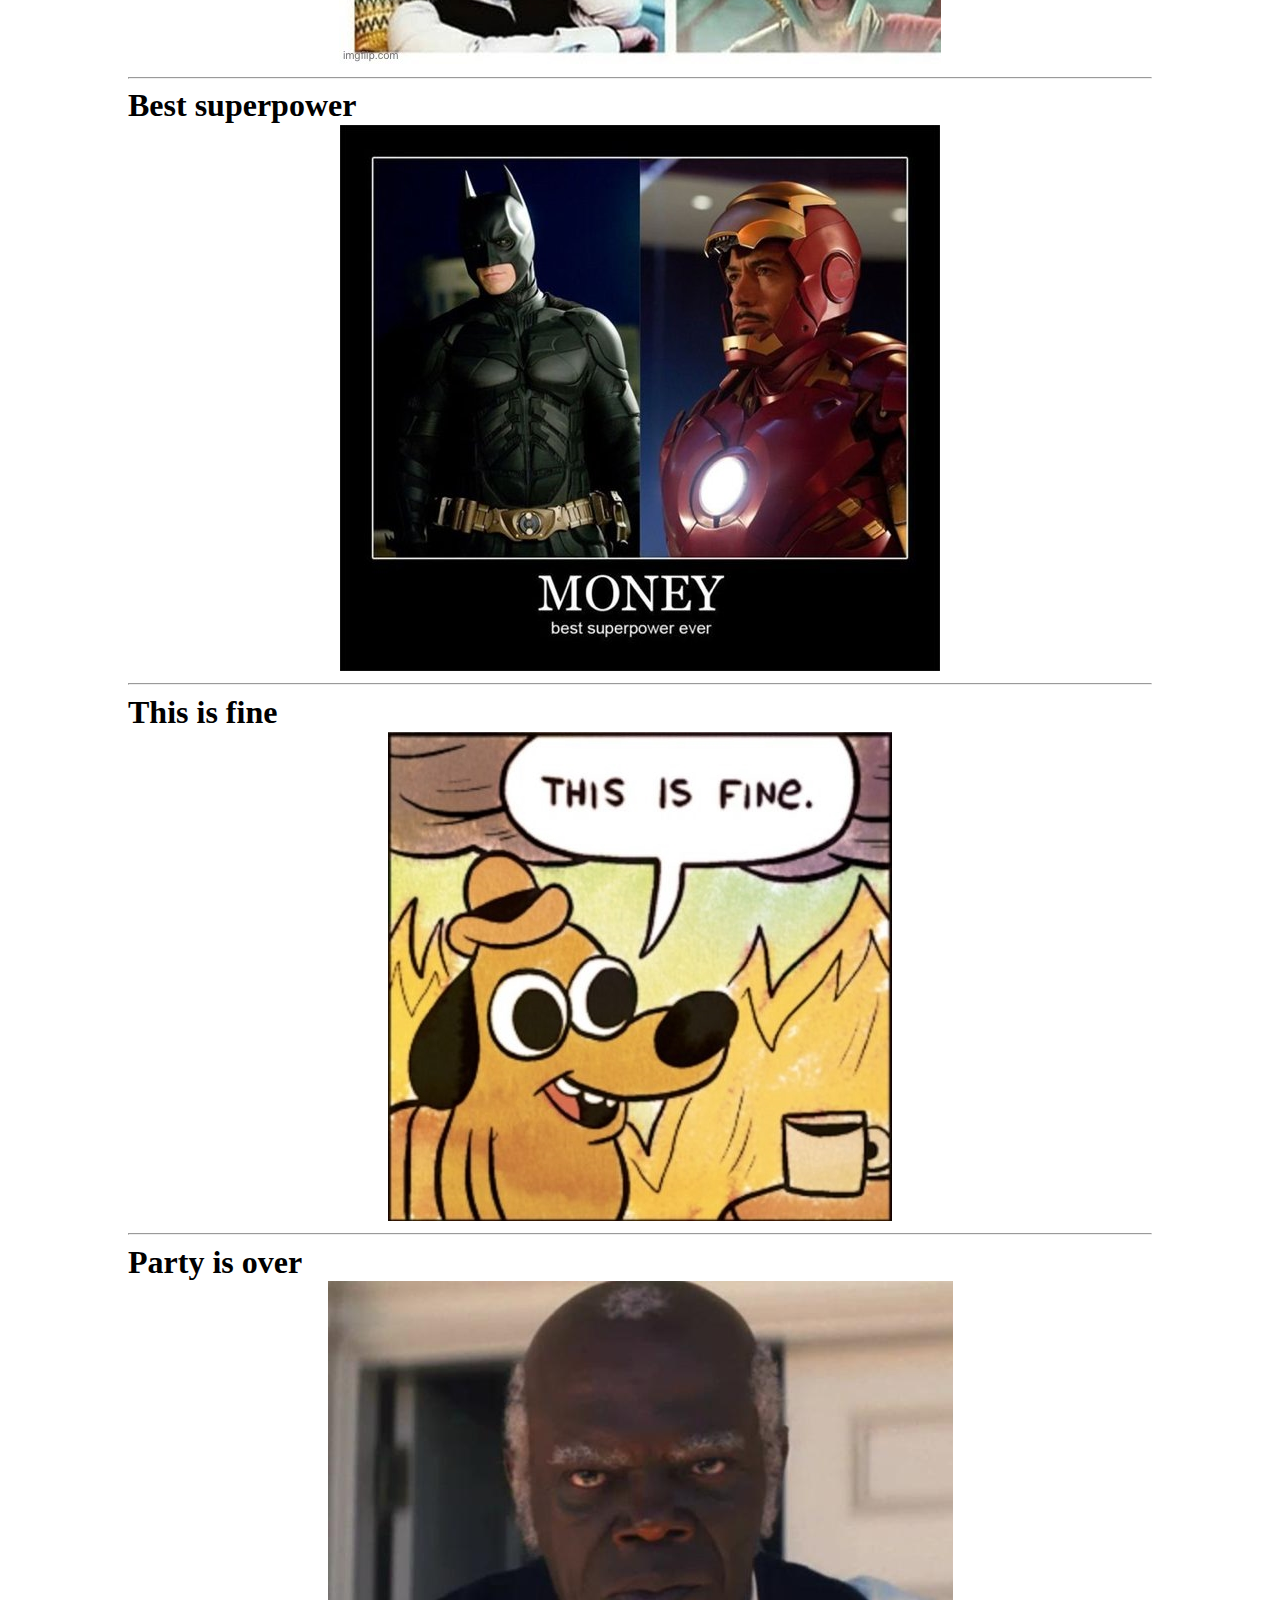
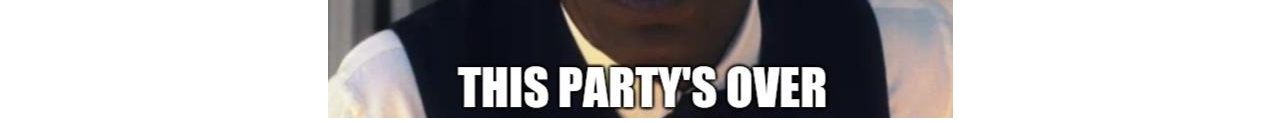
==== commit 0a91d3fe: "fix: header in layout(err w3c validator) + fix breakpoints (Wed, Mar 15, 2023 03:50:00 PM)" ====
--- a/cssBayan/index.html
+++ b/cssBayan/index.html
@@ -26,15 +26,15 @@
               checked
             />
             <label class="accordion-item-header" for="accordion-1">
-              <h2 class="accordion-item-title">Oh, hello there</h2>
-              <i class="accordion-icon accordion-icon-open">
+              Oh, hello there
+              <i class="accordion-icon">
                 <img
                   src="./assets/icons/folder-closed-regular.svg"
                   alt="Open folder icon"
                 />
               </i>
             </label>
-            <div class="accordion-item-content accordion-item-content-active">
+            <div class="accordion-item-content">
               <img
                 src="./assets/images/1.jpg"
                 alt="Meme Image"
@@ -52,7 +52,7 @@
               id="accordion-2"
             />
             <label class="accordion-item-header" for="accordion-2">
-              <h2 class="accordion-item-title">First rule of internet</h2>
+              First rule of internet
               <i class="accordion-icon">
                 <img
                   src="./assets/icons/folder-closed-regular.svg"
@@ -77,7 +77,7 @@
               id="accordion-3"
             />
             <label class="accordion-item-header" for="accordion-3">
-              <h2 class="accordion-item-title">My presentation</h2>
+              My presentation
               <i class="accordion-icon">
                 <img
                   src="./assets/icons/folder-closed-regular.svg"
@@ -102,7 +102,7 @@
               id="accordion-4"
             />
             <label class="accordion-item-header" for="accordion-4">
-              <h2 class="accordion-item-title">Best superpower</h2>
+              Best superpower
               <i class="accordion-icon">
                 <img
                   src="./assets/icons/folder-closed-regular.svg"
@@ -127,7 +127,7 @@
               id="accordion-5"
             />
             <label class="accordion-item-header" for="accordion-5">
-              <h2 class="accordion-item-title">This is fine</h2>
+              This is fine
               <i class="accordion-icon">
                 <img
                   src="./assets/icons/folder-closed-regular.svg"
@@ -152,7 +152,7 @@
               id="accordion-6"
             />
             <label class="accordion-item-header" for="accordion-6">
-              <h2 class="accordion-item-title">Party is over</h2>
+              Party is over
               <i class="accordion-icon">
                 <img
                   src="./assets/icons/folder-closed-regular.svg"
--- a/cssBayan/css/styles.css
+++ b/cssBayan/css/styles.css
@@ -5,6 +5,10 @@
 
 h1 {
   margin: 0;
+}
+
+input {
+  display: none;
 }
 
 .accordion {
@@ -19,7 +23,6 @@
 }
 
 .accordion-icon {
-  display: inline-block;
   width: 1.2em;
   height: 1.2em;
   vertical-align: middle;
@@ -30,91 +33,85 @@
 }
 
 .accordion-icon svg {
-  display: block;
   width: 100%;
   height: 100%;
   fill: currentColor;
 }
 
-.accordion-title-content {
+.accordion-item-content {
   text-align: center;
 
 }
 
-.accordion-title-content img {
+.accordion-item-content img {
   max-width: 100%;
   height: auto;
 }
 
 /* Mobile breakpoint */
-@media screen and (max-width: 767px) {
+@media screen and (min-width: 320px) {
   h1 {
     font-size: 2em;
   }
 
-  .accordion-item-title {
+  .accordion-item-header {
     font-size: 1.5rem;
+    font-weight: bold;
   }
 }
 
 /* Tablet breakpoint */
-@media screen and (min-width: 768px) and (max-width: 1199px) {
+@media screen and (min-width: 820px) {
   h1 {
     font-size: 3em;
   }
 
-  .accordion-item-title {
+  .accordion-item-header {
     font-size: 2rem;
   }
 }
 
 /* Desktop breakpoint */
-@media screen and (min-width: 1200px) {
+@media screen and (min-width: 1920px) {
   h1 {
     font-size: 4em;
   }
 
-  .accordion-item-title {
+  .accordion-item-header {
     font-size: 2.5rem;
   }
 
-  .accordion-title-content {
-    /* hide the accordion content by default */
-    display: none;
-    /* transform-origin: top center; */
-    transition: 3s ease-in-out;
-    transform: scale(0.5);
+  @media (hover :hover) {
+    .accordion-item-content {
+      /* hide the accordion content by default */
+      max-height: 0;
+      overflow: hidden;
+      opacity: 0;
+      transition: max-height 1s ease-in, opacity 2s ease-in;
+    }
 
-  }
-
-  .accordion-title-content-active {
-    display: block;
-  }
-
-  .accordion-icon-open img {
-    /* change icon image when item hovered */
-    content: url('../assets/icons/folder-open-regular.svg');
-  }
-
-  @media (hover :hover) {
     .accordion:hover .accordion-icon {
       /*show the icons*/
       opacity: 1;
     }
 
-    .accordion:hover .accordion-item {
+    .accordion-item,
+    .accordion-item-header {
       cursor: pointer;
     }
 
     .accordion-item:hover .accordion-icon img {
-      /* change icon image when item hovered */
+      /*  change icon image when item hovered */
       content: url('../assets/icons/folder-open-regular.svg');
     }
 
-    /* show the accordion content when the user hovers over a meme image */
-    .accordion-item:hover .accordion-title-content {
-      display: block;
-      transform: scale(1);
+    .accordion-item-input:checked~.accordion-item-content {
+      max-height: 100vh;
+      opacity: 1;
+    }
+
+    .accordion-item-input:checked~.accordion-item-header .accordion-icon img {
+      content: url('../assets/icons/folder-open-regular.svg');
     }
   }
 }